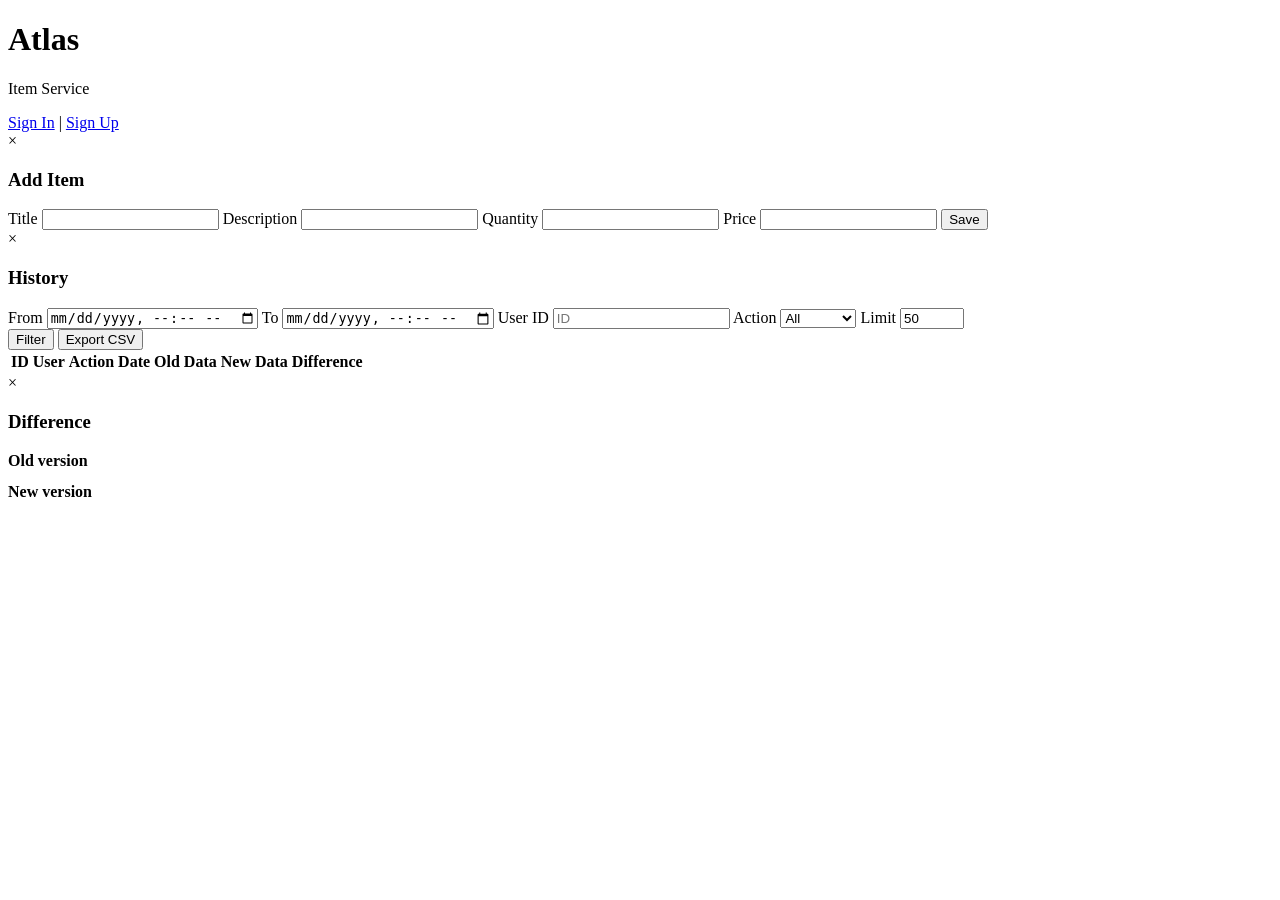
==== web/templates/index.html @ 9e9ebc67 "add basic frontend" ====
<!DOCTYPE html>
<html lang="en">
<head>
    <meta charset="UTF-8">
    <meta name="viewport" content="width=device-width, initial-scale=1.0">
    <title>Atlas</title>
    <link rel="stylesheet" href="/static/style.css">
</head>
<body>
    <div class="container">
        <h1>Atlas</h1>
        <p class="note">Item Service</p>

        <div class="nav-links">
            <a href="/login" id="login-link">Sign In</a> |
            <a href="/signup" id="signup-link">Sign Up</a>
            <button id="signout-btn" style="display: none;">Sign Out</button>
        </div>

        <div id="dashboard" style="display: none;">
            <div class="user-info">
                Logged in as: <strong id="current-role"></strong> 
                (ID: <span id="current-user-id"></span>)
            </div>

            <button id="add-item-btn" class="btn-primary" style="display: none;">+ Add Item</button>

            <table id="items-table" class="table">
                <thead>
                    <tr>
                        <th>ID</th>
                        <th>Name</th>
                        <th>Description</th>
                        <th>Quantity</th>
                        <th>Price</th>
                        <th>Updated</th>
                        <th>Actions</th>
                    </tr>
                </thead>
                <tbody id="items-tbody"></tbody>
            </table>
        </div>

        <div id="item-modal" class="modal">
            <div class="modal-content">
                <span class="close" onclick="closeModal('item-modal')">&times;</span>
                <h3 id="modal-title">Add Item</h3>
                <form id="item-form" class="form">
                    <input type="hidden" id="edit-item-id">
                    <label>Title <input id="item-name" type="text" required></label>
                    <label>Description <input id="item-description" type="text"></label>
                    <label>Quantity <input id="item-quantity" type="number" min="0" required></label>
                    <label>Price <input id="item-price" type="number" step="0.01" min="0" required></label>
                    <button type="submit" id="save-btn">Save</button>
                </form>
            </div>
        </div>

        <div id="history-modal" class="modal">
            <div class="modal-content history-modal">
                <span class="close" onclick="closeModal('history-modal')">&times;</span>
                <h3>History <span id="history-item-title"></span></h3>
                
                <div class="filters">
                    <label>From <input type="datetime-local" id="h-from"></label>
                    <label>To <input type="datetime-local" id="h-to"></label>
                    <label>User ID <input type="number" id="h-user" placeholder="ID"></label>
                    <label>Action
                        <select id="h-action">
                            <option value="">All</option>
                            <option value="INSERT">INSERT</option>
                            <option value="UPDATE">UPDATE</option>
                            <option value="DELETE">DELETE</option>
                        </select>
                    </label>
                    <label>Limit <input type="number" id="h-limit" value="50" min="1" max="2000"></label>
                </div>
                
                <div class="modal-actions">
                    <button onclick="loadHistory()" class="btn-primary">Filter</button>
                    <button onclick="exportHistoryCSV()" class="btn-secondary">Export CSV</button>
                </div>
                
                <table id="history-table" class="table">
                    <thead>
                        <tr>
                            <th>ID</th>
                            <th>User</th>
                            <th>Action</th>
                            <th>Date</th>
                            <th>Old Data</th>
                            <th>New Data</th>
                            <th>Difference</th>
                        </tr>
                    </thead>
                    <tbody id="history-tbody"></tbody>
                </table>
            </div>
        </div>

        <div id="diff-modal" class="modal">
            <div class="modal-content diff-modal">
                <span class="close" onclick="closeModal('diff-modal')">&times;</span>
                <h3>Difference</h3>
                <div class="diff-container">
                    <div>
                        <strong>Old version</strong>
                        <pre id="diff-old"></pre>
                    </div>
                    <div>
                        <strong>New version</strong>
                        <pre id="diff-new"></pre>
                    </div>
                </div>
            </div>
        </div>
    </div>

    <script src="/static/script.js"></script>
</body>
</html>
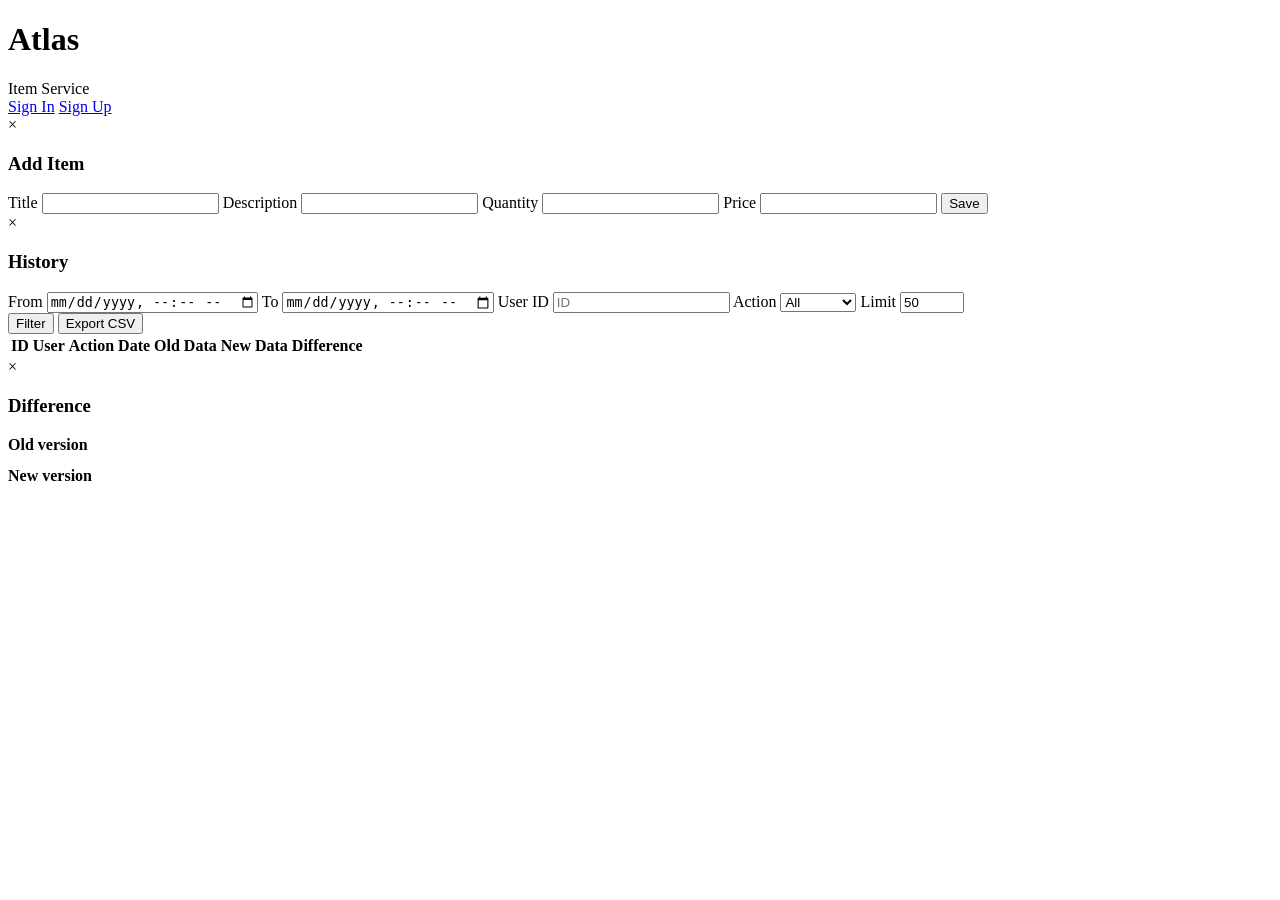
==== commit e3e42bed: "improve frontend" ====
--- a/web/templates/index.html
+++ b/web/templates/index.html
@@ -8,14 +8,18 @@
 </head>
 <body>
     <div class="container">
-        <h1>Atlas</h1>
-        <p class="note">Item Service</p>
 
-        <div class="nav-links">
-            <a href="/login" id="login-link">Sign In</a> |
-            <a href="/signup" id="signup-link">Sign Up</a>
-            <button id="signout-btn" style="display: none;">Sign Out</button>
-        </div>
+        <header class="app-header">
+            <div class="logo">
+                <h1>Atlas</h1>
+                <span class="note">Item Service</span>
+            </div>
+            <div class="nav-links">
+                <a href="/login" id="login-link">Sign In</a>
+                <a href="/signup" id="signup-link">Sign Up</a>
+                <button id="signout-btn" style="display: none;">Sign Out</button>
+            </div>
+        </header>
 
         <div id="dashboard" style="display: none;">
             <div class="user-info">
@@ -24,6 +28,14 @@
             </div>
 
             <button id="add-item-btn" class="btn-primary" style="display: none;">+ Add Item</button>
+
+            <div id="admin-history-search" style="display: none; margin: 20px 0 16px;">
+                <div class="search-row">
+                    <label>View History by Item ID:</label>
+                    <input type="number" id="search-item-id" placeholder="e.g. 123" min="1">
+                    <button onclick="viewHistoryById()" class="btn-primary">Open History</button>
+                </div>
+            </div>
 
             <table id="items-table" class="table">
                 <thead>
